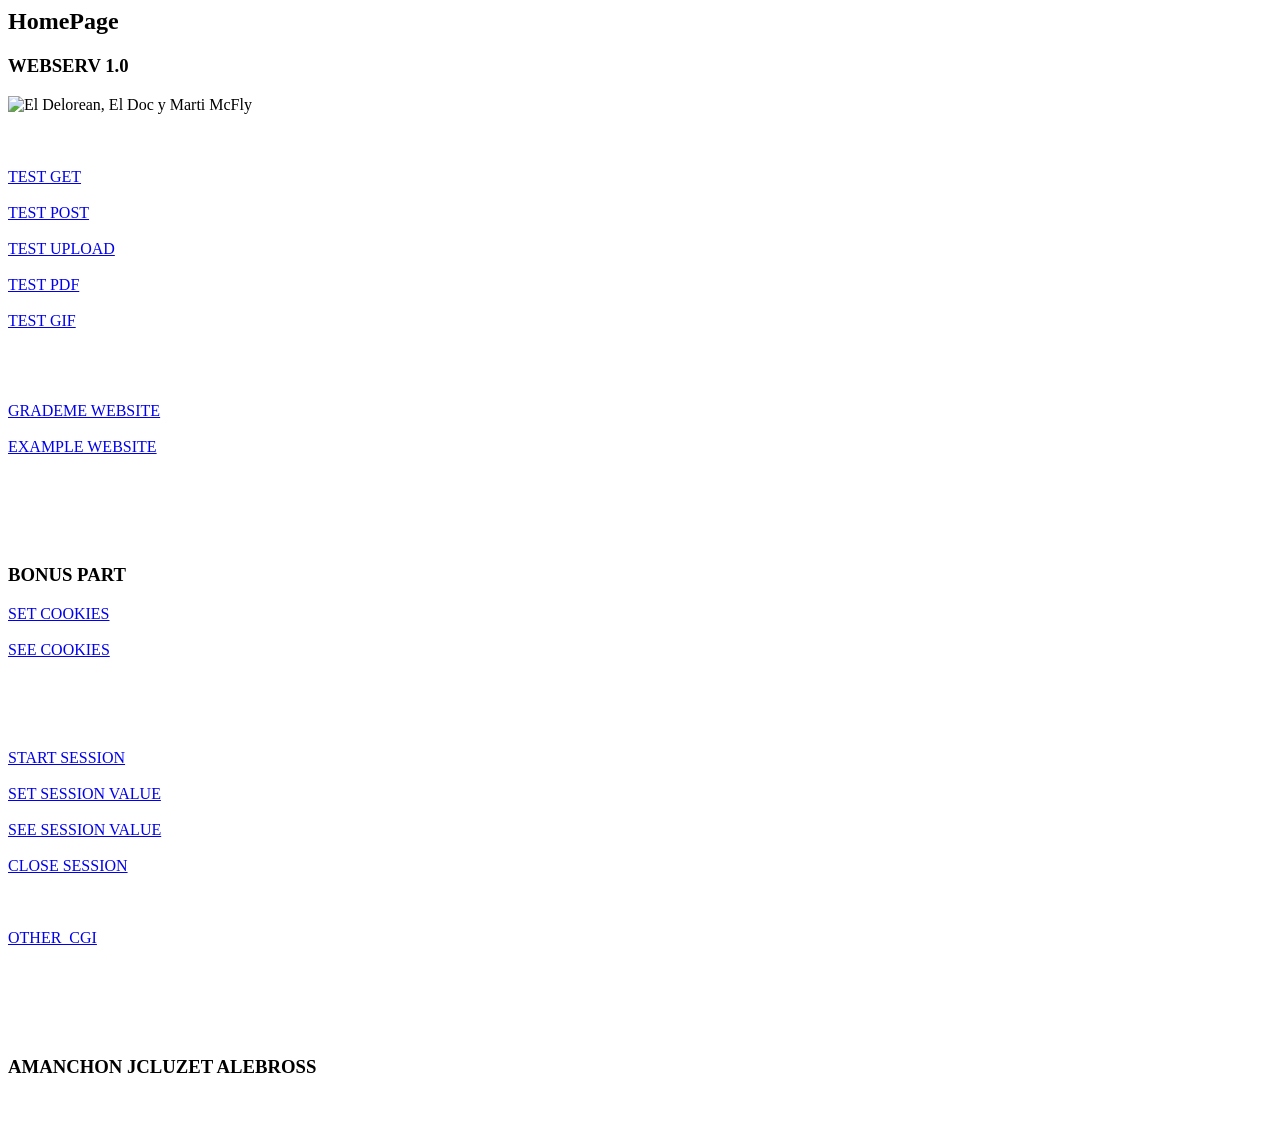
==== assets/www/index.html @ 235264ef "Fix: getIndex bug resolved && free --> delete" ====
<html>
    <body>
    <section class="notFound">
        <div class="text">
            <h1>HomePage</h1>
            <h3>WEBSERV 1.0</h3>
            <!-- // create a lagout button that destroy the session and say bye to the user -->
            <!-- <form action="logout.php" method="POST">
                <input type="submit" value="Logout">
            </form> -->
            <div class="img">
                <img src="https://assets.codepen.io/5647096/Delorean.png" alt="El Delorean, El Doc y Marti McFly" />
                <br><br>
                </form>
            </div>
            <br><br>
            <a href="Tester/testget.html">TEST GET </a> <br><br>
            <a href="Tester/testpost.html">TEST POST </a> <br><br>
            <a href="Tester/testupload.html">TEST UPLOAD </a> <br><br>
            <a href="Tester/testpdf.html">TEST PDF </a> <br><br>
            <a href="Tester/testgif.html">TEST GIF </a> <br><br><br><br><br>
            <a href="/GradeMe/">GRADEME WEBSITE</a><br><br>
            <a href="/uxos/">EXAMPLE WEBSITE</a> <br><br>
            <br><br><br><br>
            <h3>BONUS PART</h3>
            <a href="/Tester/testcook.html">SET COOKIES</a> <br><br>
            <a href="/Tester/seecookies.php">SEE COOKIES</a> <br><br><br><br><br><br>
            <a href="/Session/startsession.php">START SESSION </a> <br><br>
            <a href="/Session/setsession.html">SET SESSION VALUE</a> <br><br>
            <a href="/Session/seesession.php">SEE SESSION VALUE</a> <br><br>
            <a href="/Session/closesession.php">CLOSE SESSION</a> <br><br>
            
            <br><br>
            <a href="/CGITester/">OTHER_CGI</a> <br><br>
            <br><br><br><br>
            <h3>AMANCHON JCLUZET ALEBROSS</h3>
            <br>
</body>
</html>
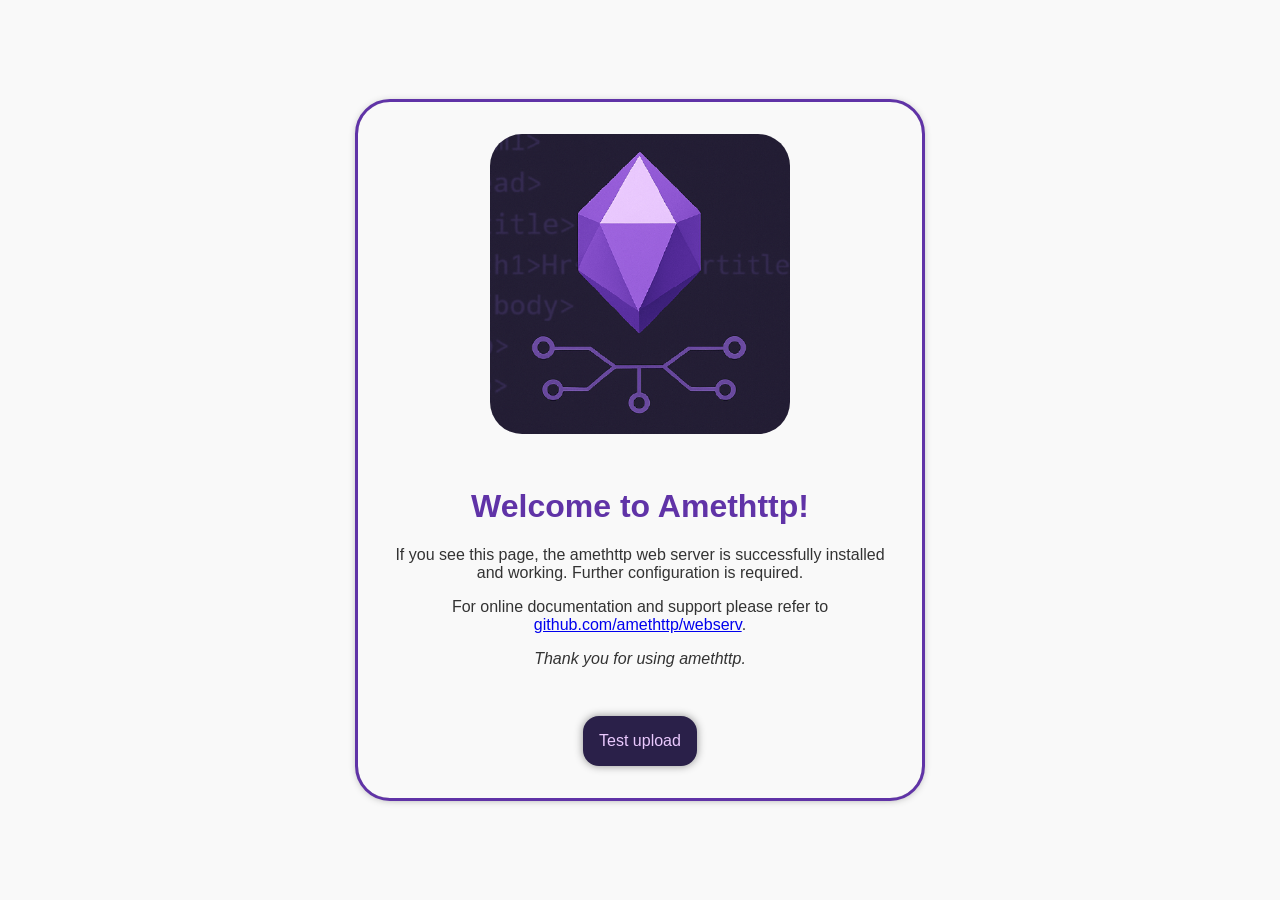
==== commit 3f80370e: "feat: add things" ====
--- a/assets/www/index.html
+++ b/assets/www/index.html
@@ -1,39 +1,32 @@
-<html>
-    <body>
-    <section class="notFound">
-        <div class="text">
-            <h1>HomePage</h1>
-            <h3>WEBSERV 1.0</h3>
-            <!-- // create a lagout button that destroy the session and say bye to the user -->
-            <!-- <form action="logout.php" method="POST">
-                <input type="submit" value="Logout">
-            </form> -->
-            <div class="img">
-                <img src="https://assets.codepen.io/5647096/Delorean.png" alt="El Delorean, El Doc y Marti McFly" />
-                <br><br>
-                </form>
-            </div>
-            <br><br>
-            <a href="Tester/testget.html">TEST GET </a> <br><br>
-            <a href="Tester/testpost.html">TEST POST </a> <br><br>
-            <a href="Tester/testupload.html">TEST UPLOAD </a> <br><br>
-            <a href="Tester/testpdf.html">TEST PDF </a> <br><br>
-            <a href="Tester/testgif.html">TEST GIF </a> <br><br><br><br><br>
-            <a href="/GradeMe/">GRADEME WEBSITE</a><br><br>
-            <a href="/uxos/">EXAMPLE WEBSITE</a> <br><br>
-            <br><br><br><br>
-            <h3>BONUS PART</h3>
-            <a href="/Tester/testcook.html">SET COOKIES</a> <br><br>
-            <a href="/Tester/seecookies.php">SEE COOKIES</a> <br><br><br><br><br><br>
-            <a href="/Session/startsession.php">START SESSION </a> <br><br>
-            <a href="/Session/setsession.html">SET SESSION VALUE</a> <br><br>
-            <a href="/Session/seesession.php">SEE SESSION VALUE</a> <br><br>
-            <a href="/Session/closesession.php">CLOSE SESSION</a> <br><br>
-            
-            <br><br>
-            <a href="/CGITester/">OTHER_CGI</a> <br><br>
-            <br><br><br><br>
-            <h3>AMANCHON JCLUZET ALEBROSS</h3>
-            <br>
+<!DOCTYPE html>
+<html lang="en">
+
+<head>
+	<meta charset="UTF-8">
+	<meta name="viewport" content="width=device-width, initial-scale=1.0">
+	<title>Welcome to Amethttp</title>
+	<link rel="stylesheet" href="assets/style.css">
+</head>
+
+<body>
+	<header>
+		<img src="assets/amethttp.png" alt="Amethttp logo">
+		<div class="body">
+			<h1>Welcome to Amethttp!</h1>
+			<p>
+				If you see this page, the amethttp web server is successfully installed and working. Further configuration
+				is required.
+			</p>
+			<p>
+				For online documentation and support please refer to <a href="https://github.com/amethttp/webserv" target="_blank">github.com/amethttp/webserv</a>.
+			</p>
+			<p>
+				<i>Thank you for using amethttp.</i>
+			</p>
+		</div>
+		<a href="/test-upload/" class="btn">Test upload</a>
+
+	</header>
 </body>
+
 </html>
--- a/assets/www/assets/style.css
+++ b/assets/www/assets/style.css
@@ -0,0 +1,60 @@
+:root {
+	--primary-color: #6033a7;
+	--contrast-color: #3b2078;
+
+}
+
+body {
+	padding: 0;
+	margin: 0;
+	font-family: 'Segoe UI', Tahoma, Geneva, Verdana, sans-serif;
+	background: #f9f9f9;
+	color: #333;
+	display: flex;
+	justify-content: center;
+	align-items: center;
+	flex-direction: column;
+	min-height: 100vh;
+}
+
+header {
+	display: flex;
+	align-items: center;
+	justify-content: center;
+	flex-direction: column;
+	gap: 2em;
+	max-width: 500px;
+	box-shadow: 0 1px 8px #0000006e;
+	border-radius: 2em;
+	padding: 2em;
+	outline: 3px solid var(--primary-color);
+}
+
+header img {
+	border-radius: 2em;
+	max-height: 300px;
+}
+
+header .body {
+	text-align: center;
+}
+
+header .body h1 {
+	color: var(--primary-color);
+}
+
+.btn {
+	all: unset;
+	cursor: pointer;
+    color: #eac9fe;
+    background-color: #2a2049;
+    text-decoration: none;
+    padding: 1em;
+    border-radius: 1em;
+    box-shadow: 0 0 8px #0000006e;
+	transition: box-shadow .6s;
+}
+
+.btn:hover {
+	box-shadow: none;
+}
